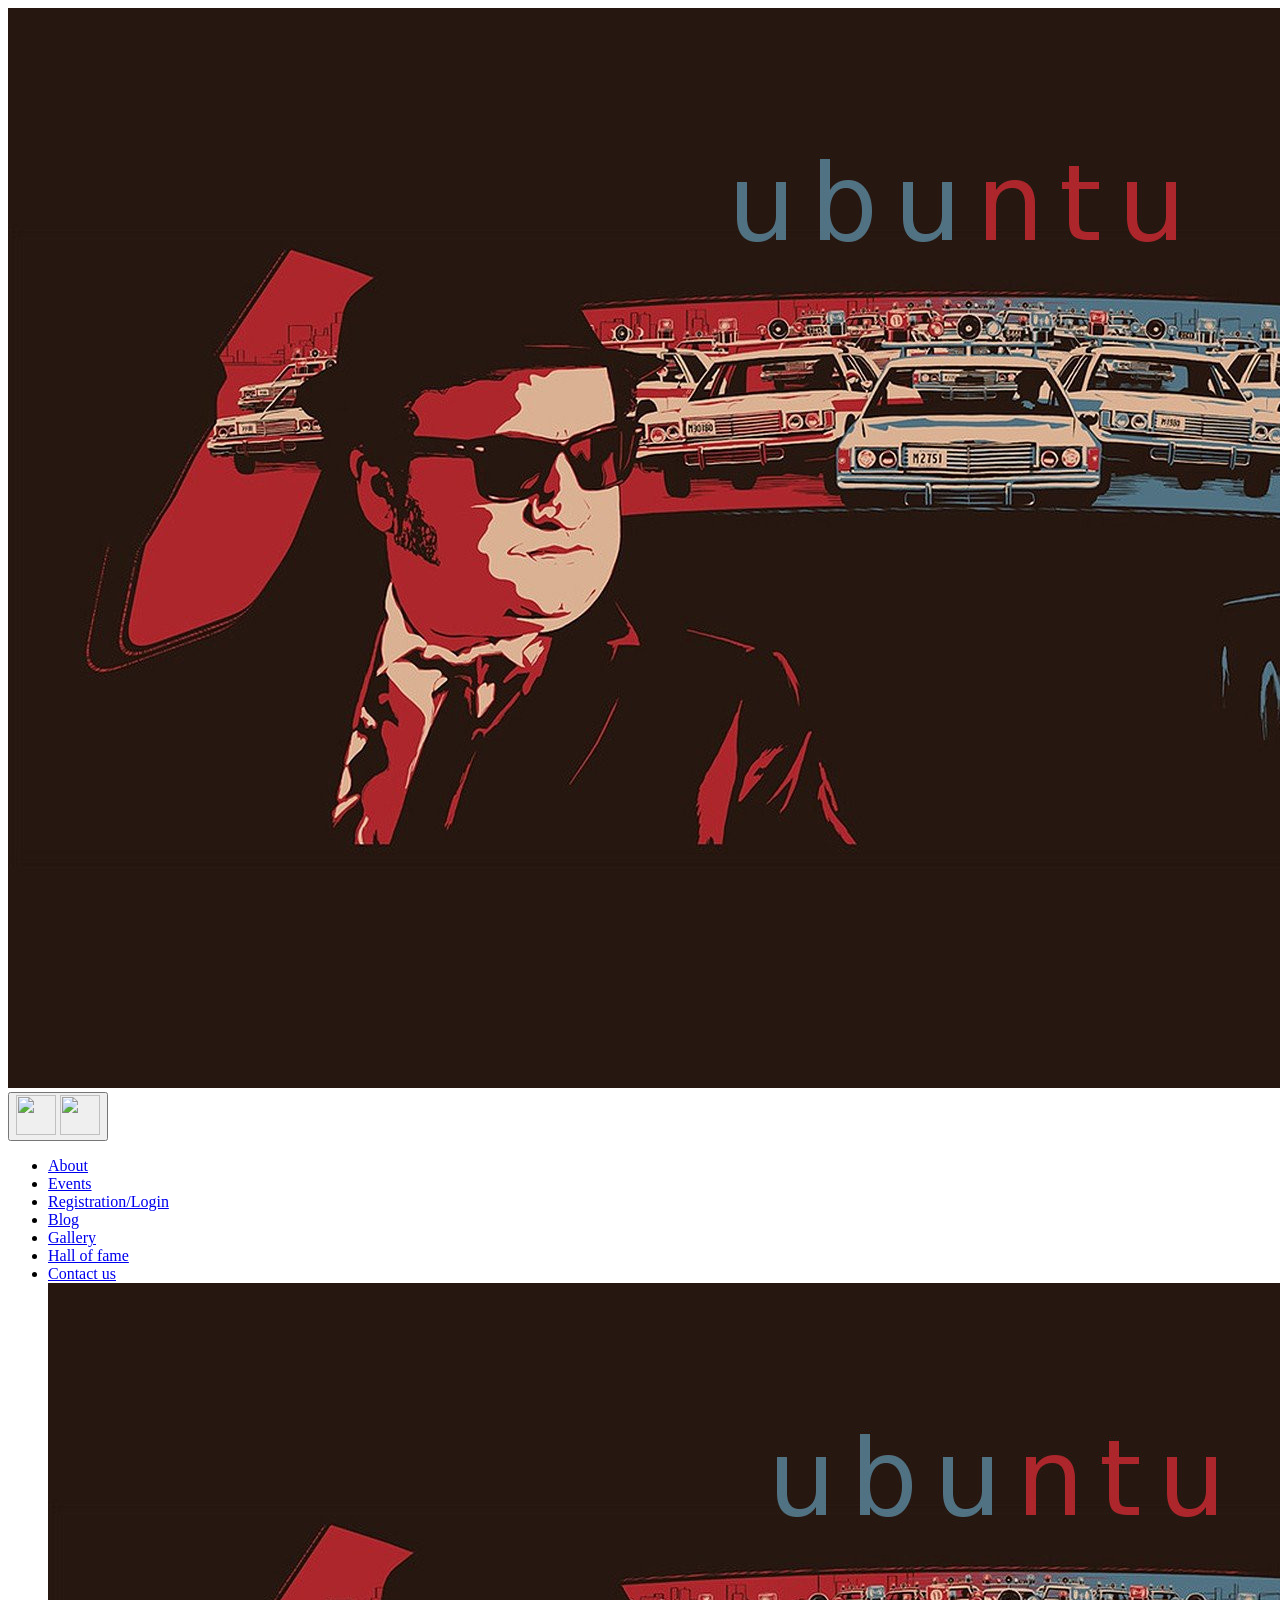
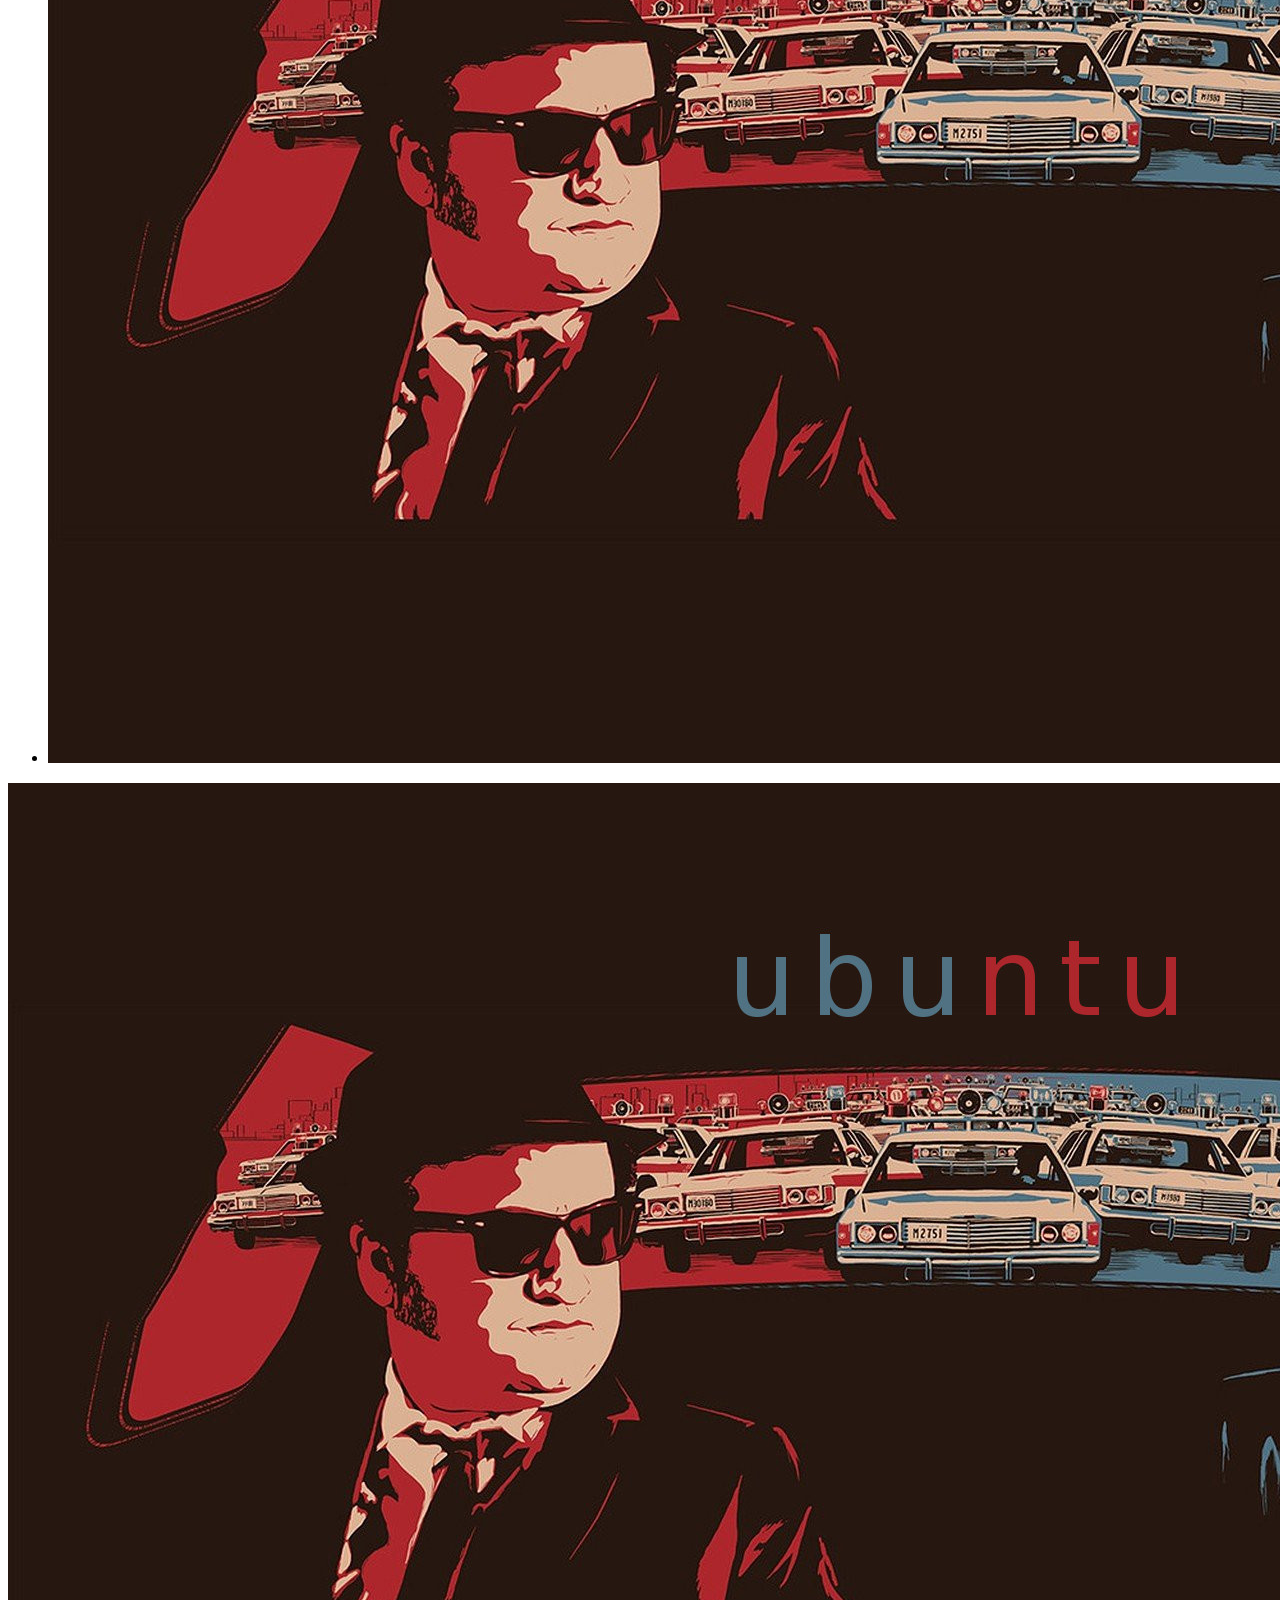
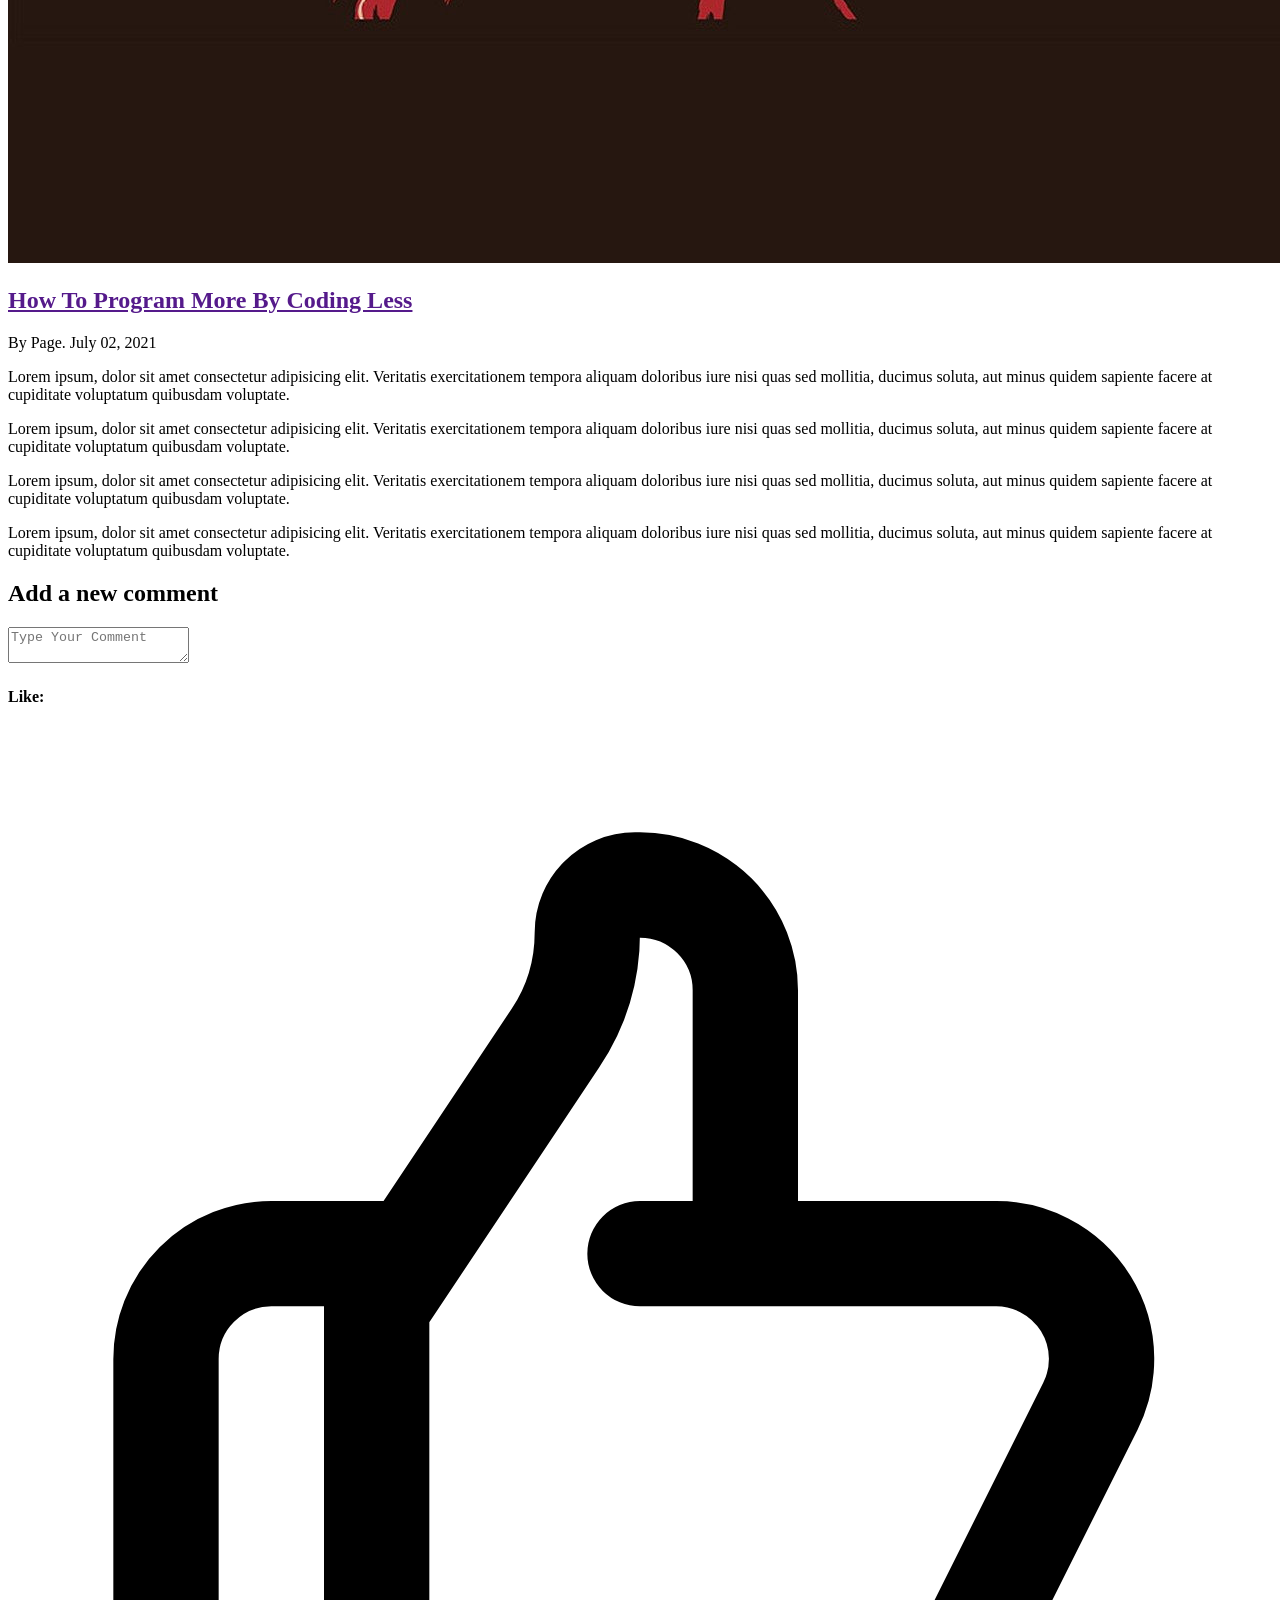
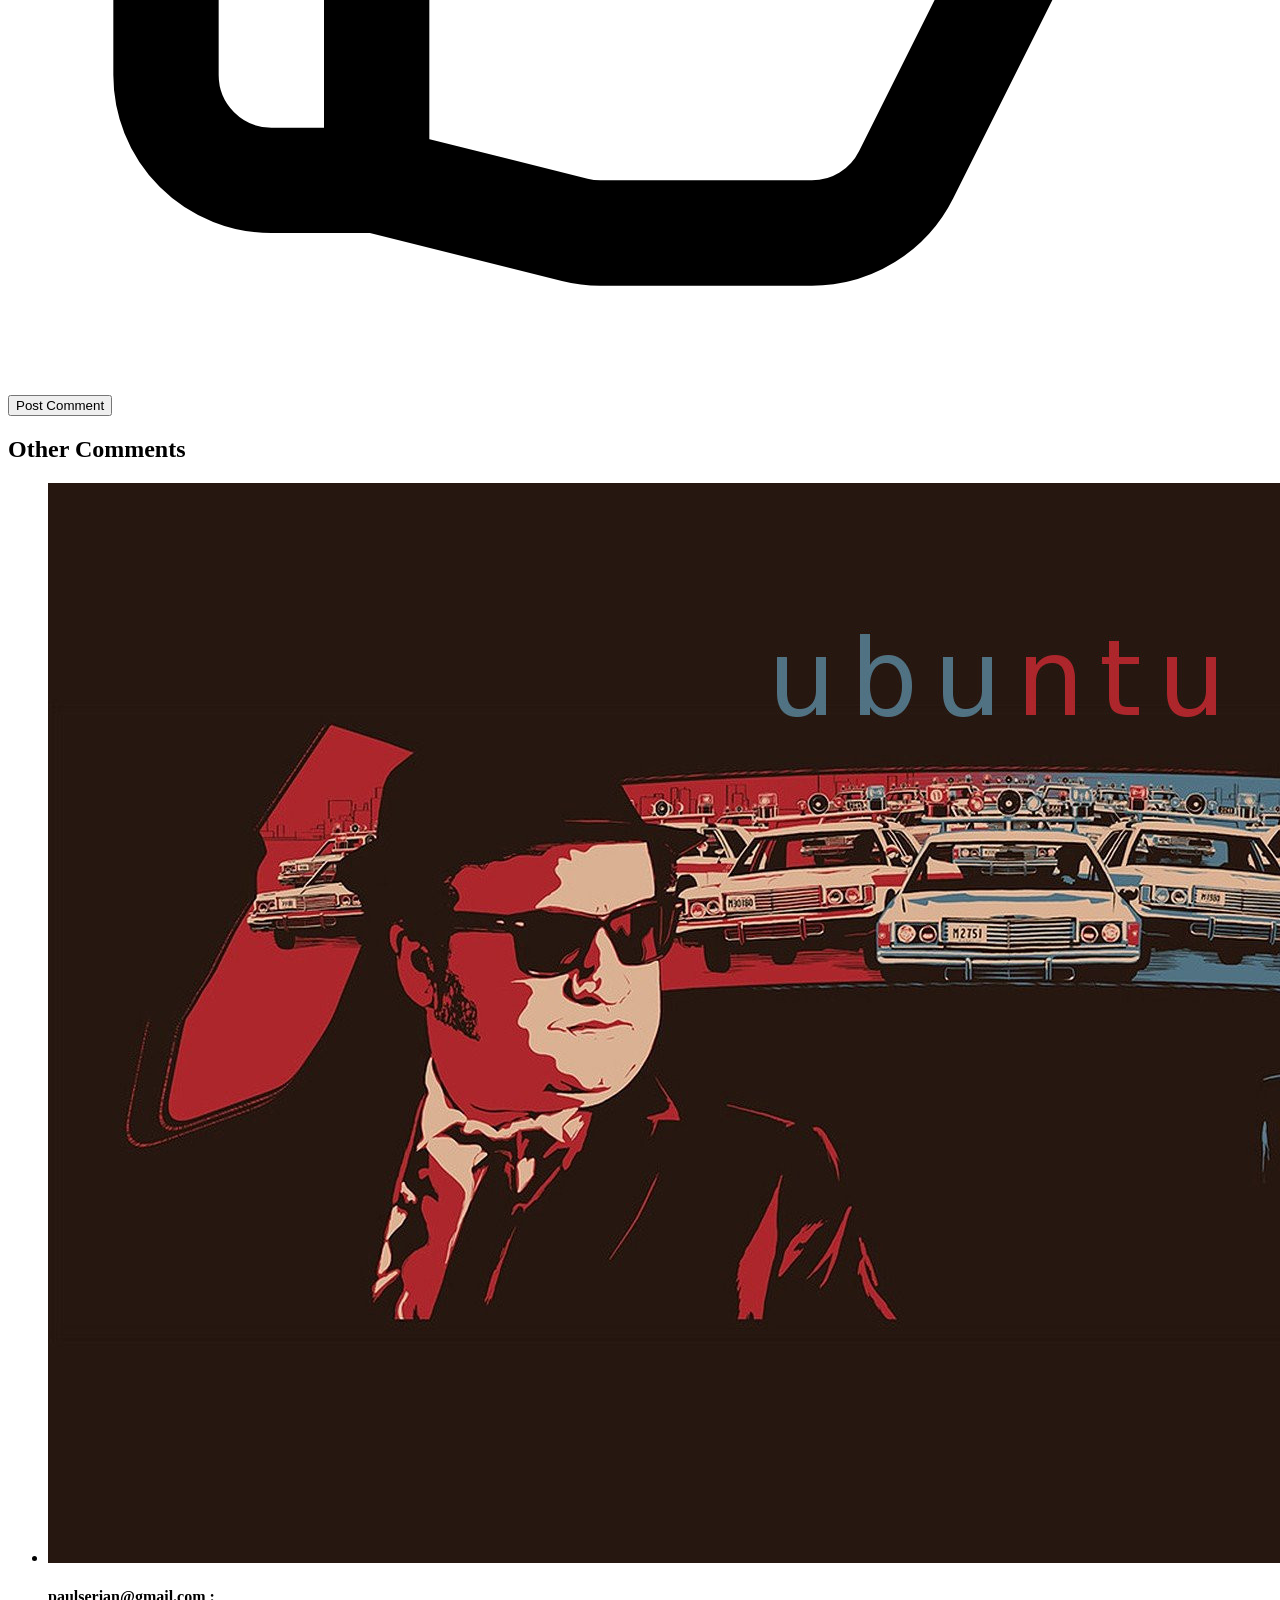
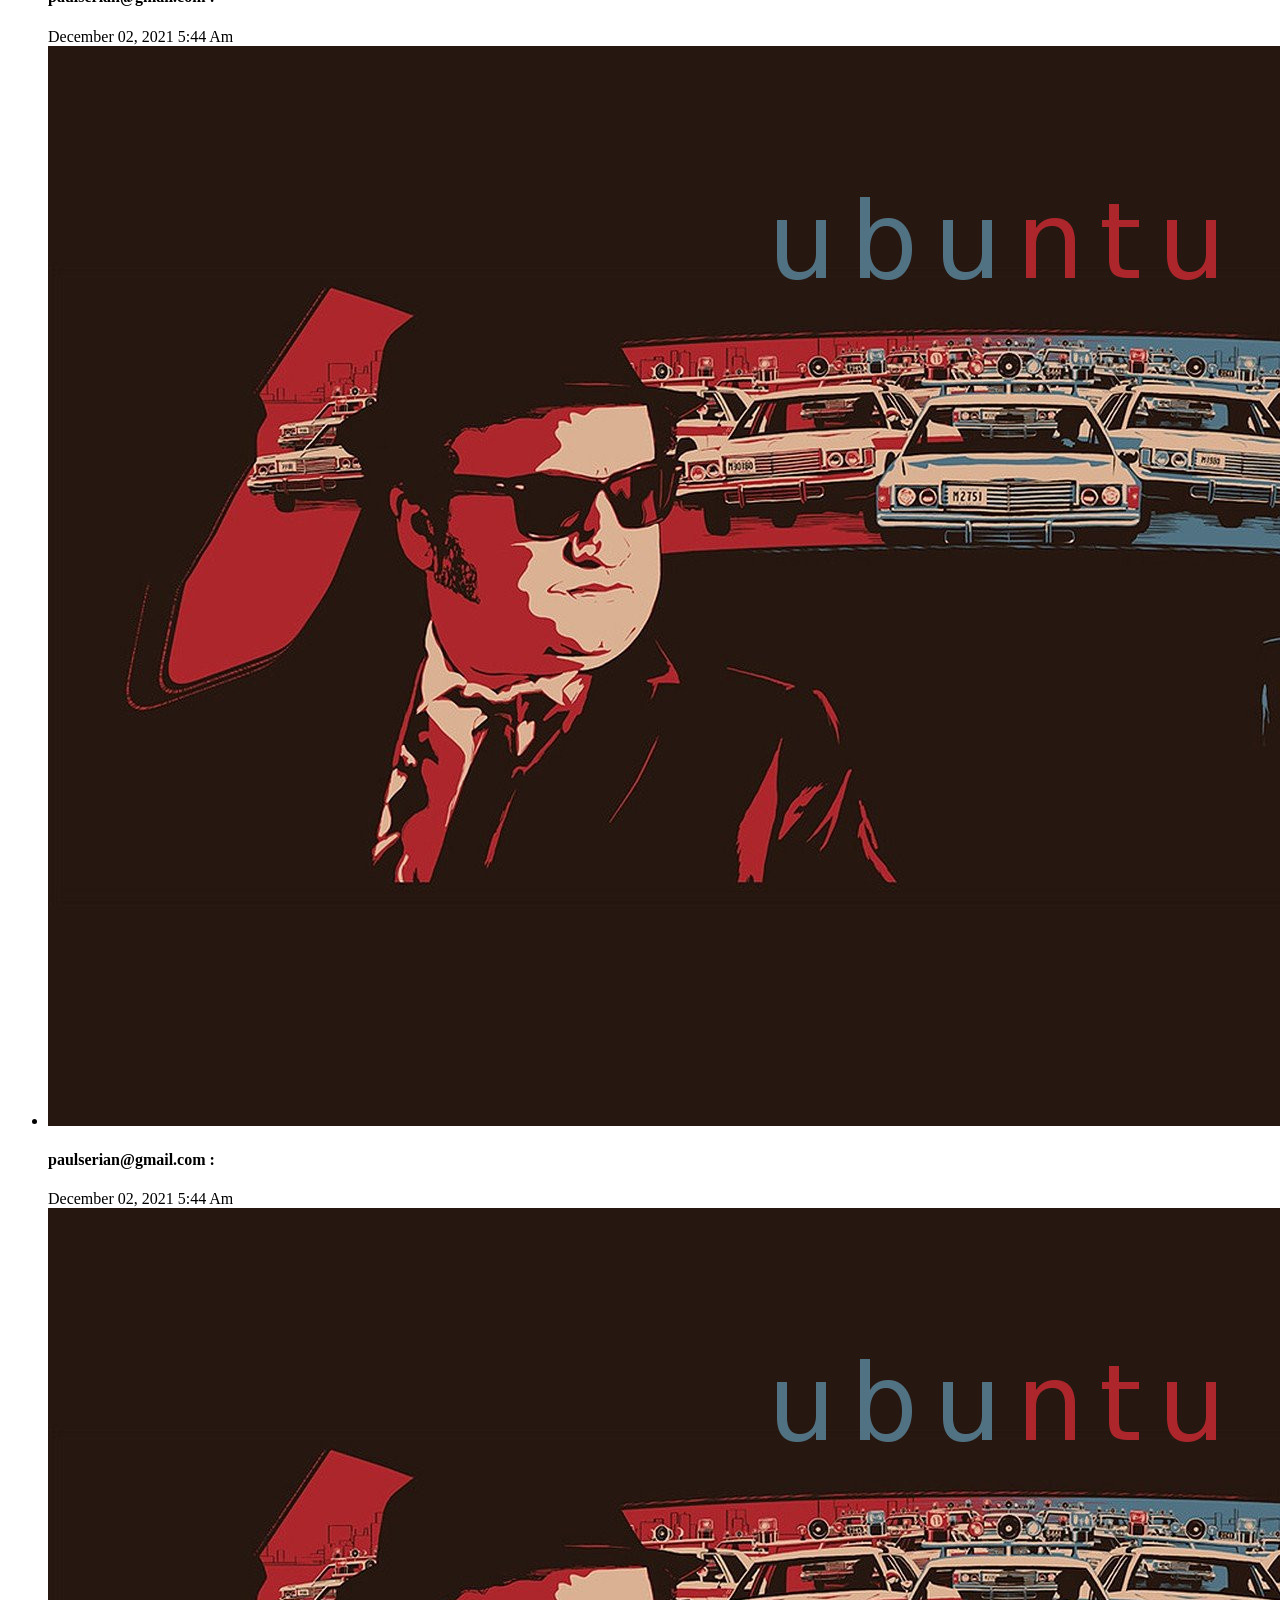
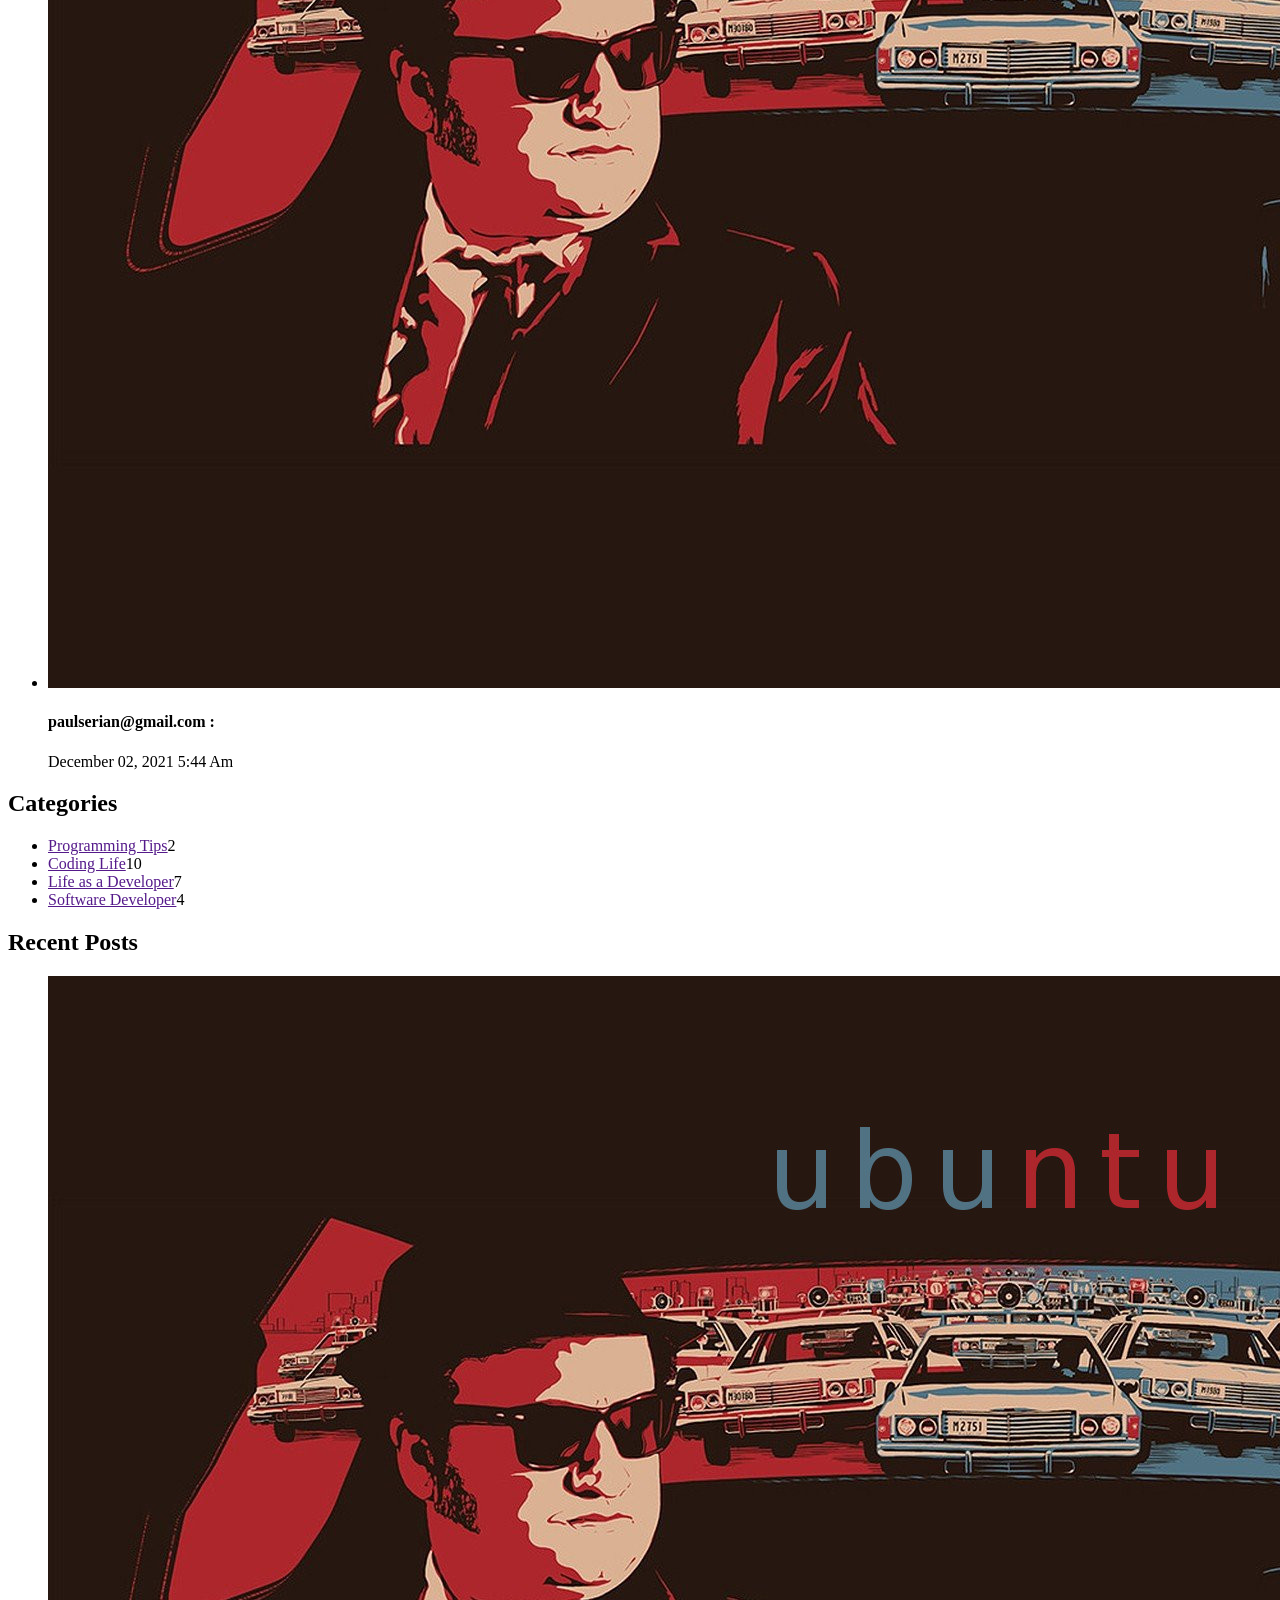
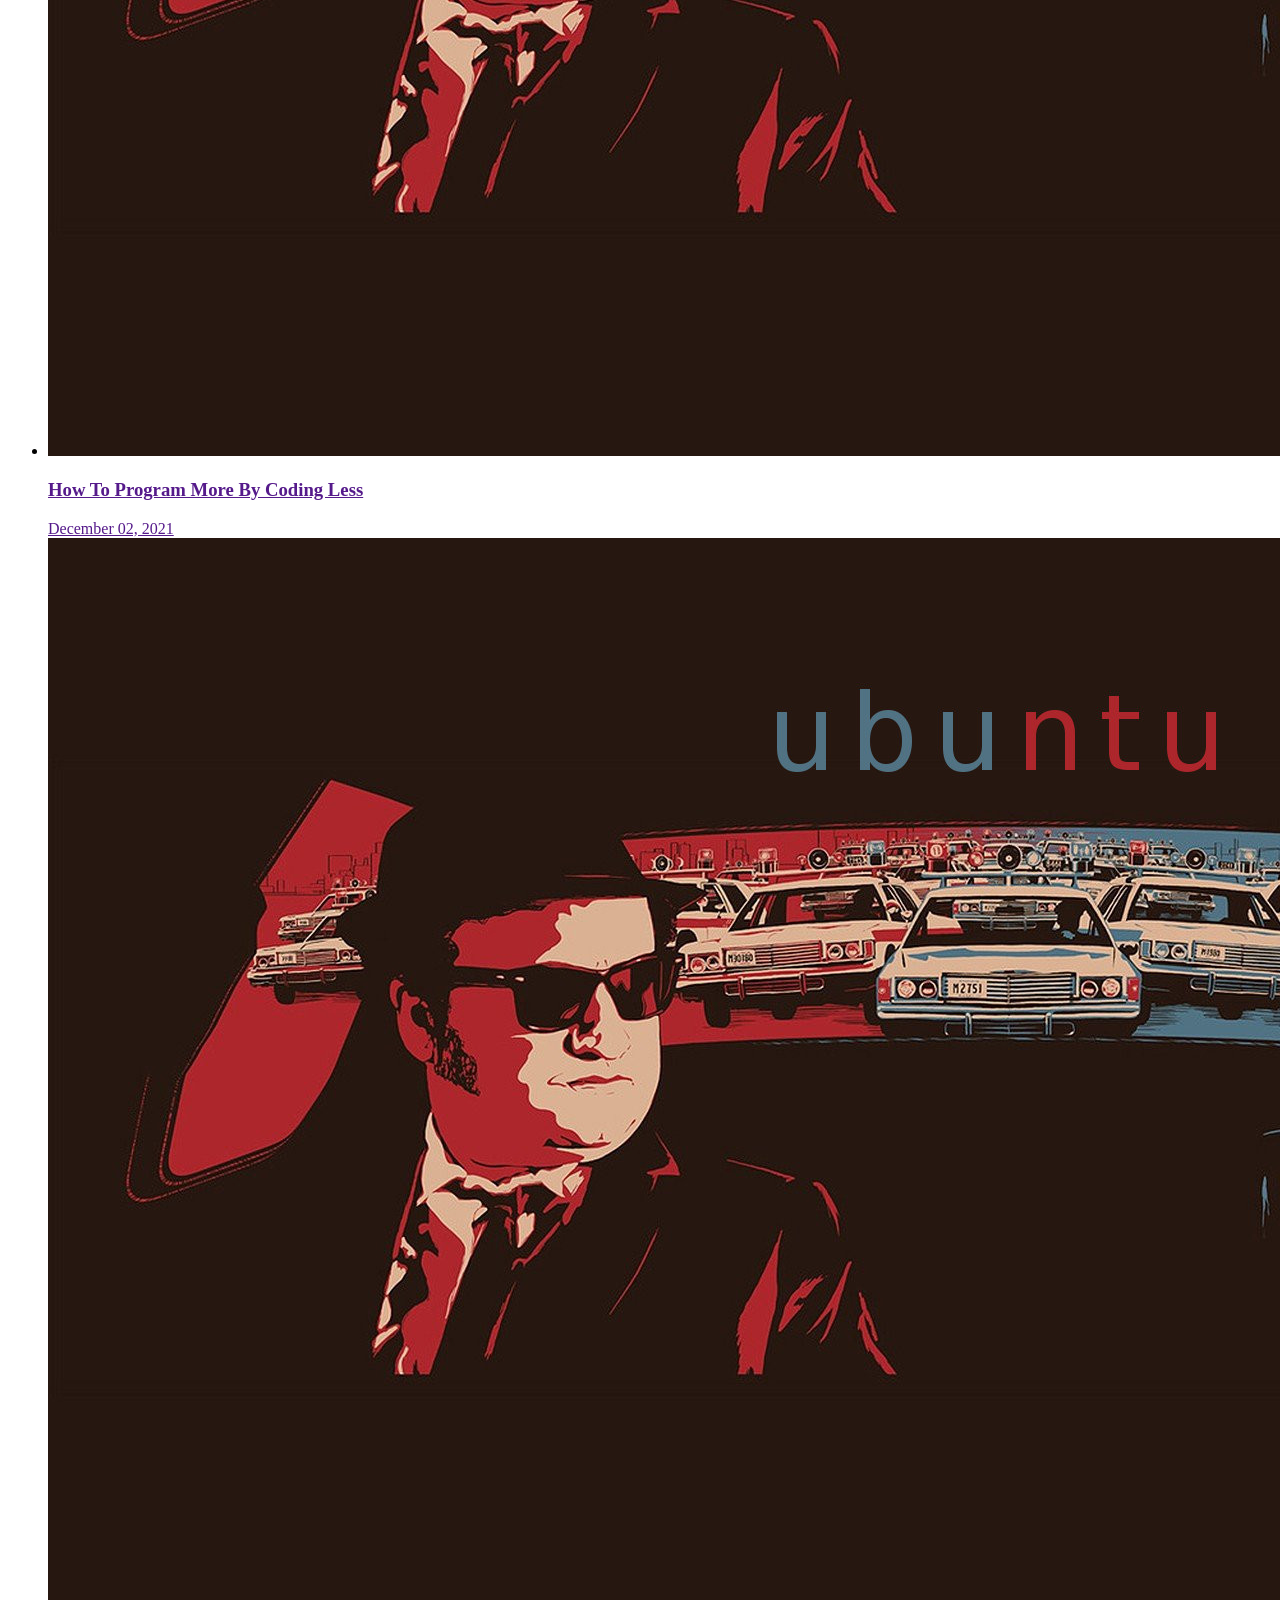
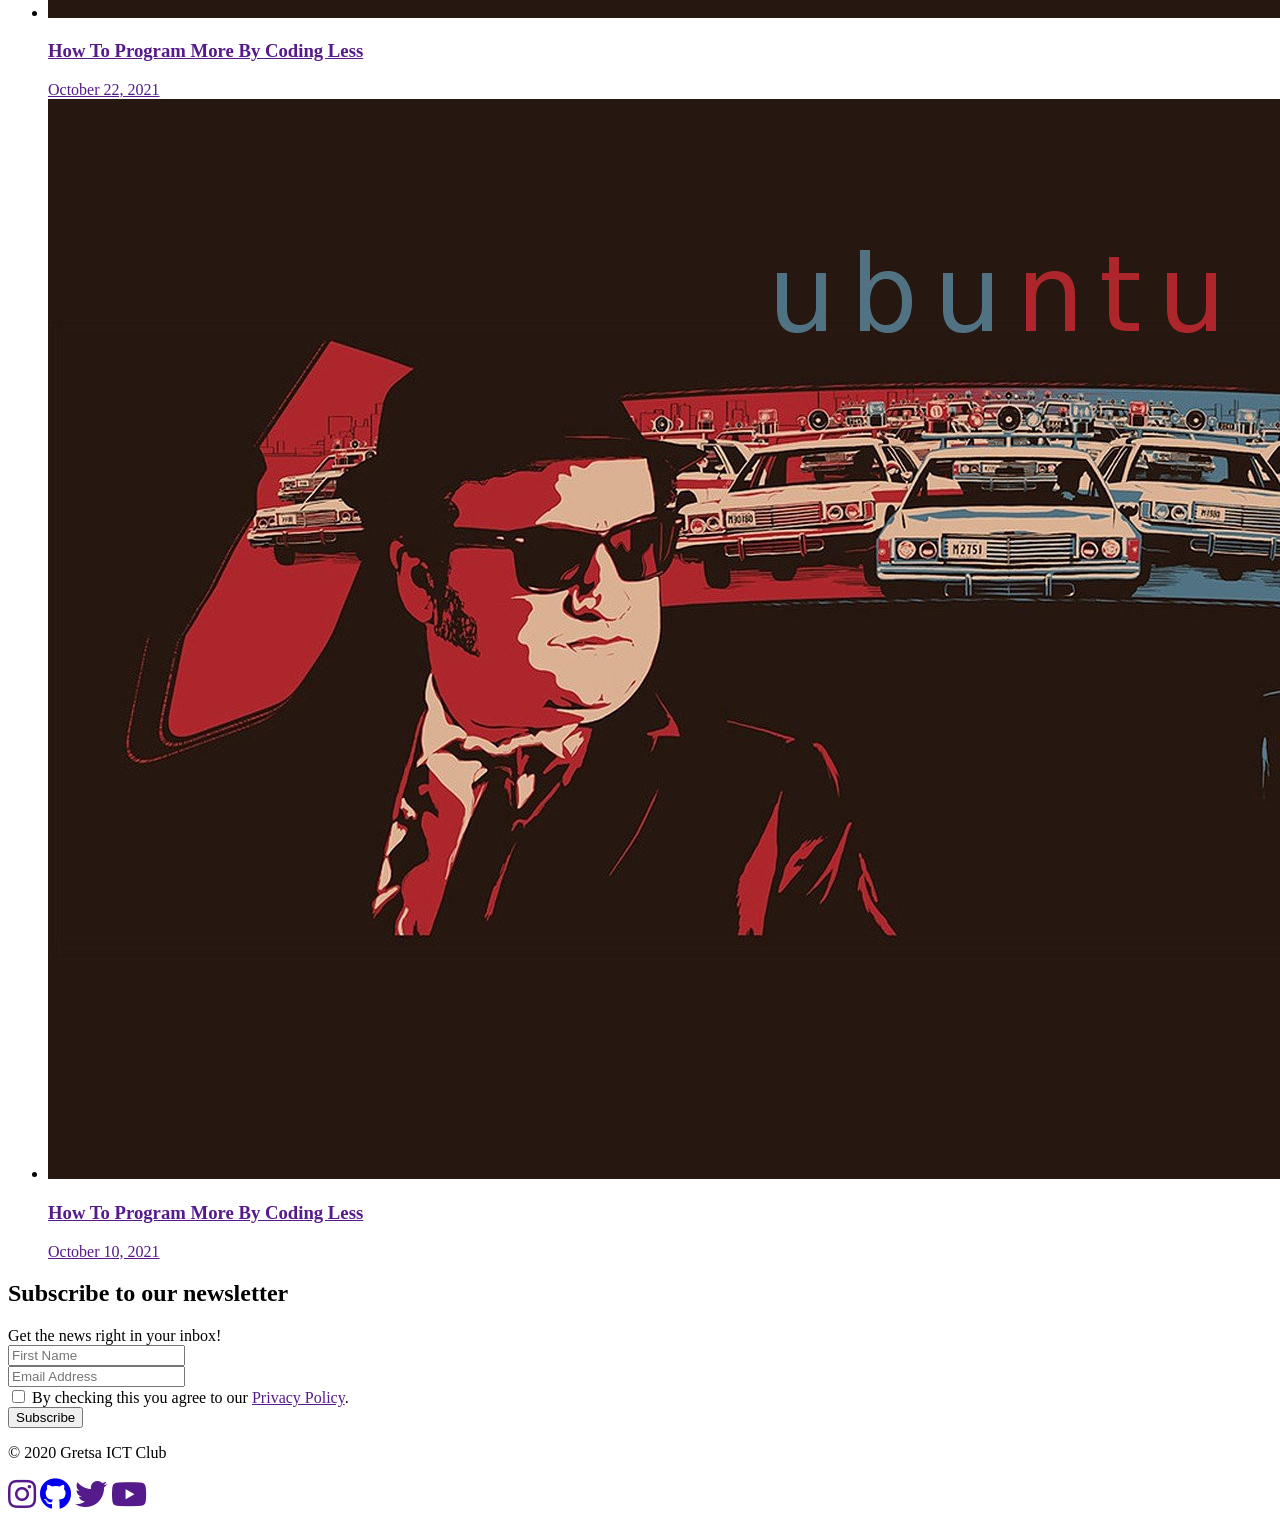
==== view Article.html @ b6b0312f "Add files via upload" ====
<!DOCTYPE html>
<html lang="en">
    <head>
        <meta charset="UTF-8">
        <meta http-equiv="X-UA-Compatible" content="IE=edge">
        <meta name="viewport" content="width=device-width, initial-scale=1.0">
        <title>Blogs</title>


        <!-- Primary Meta Tags -->
        <title>GretsaIctClub</title>
        <meta name="title" content="GretsaIctClub : Online Portfolio.">
        <meta name="description" content="This is a simple demonstration showcasing what we do and what we aspire to be in the future.">

        <!-- Open Graph / Facebook -->
        <meta property="og:type" content="website">
        <meta property="og:url" content="https://metatags.io/">
        <meta property="og:title" content="GretsaIctClub : This is a simple demonstration showcasing our club.">
        <meta property="og:description" content="This is a simple demonstration showcasing what we do and what we aspire to be in the future.">
        <!-- <meta property="twitter:image" content=""> -->

        <!-- Twitter -->
        <meta property="twitter:card" content="summary_large_image">
        <meta property="twitter:url" content="https://metatags.io/">
        <meta property="twitter:title" content="GretsaIctClub : This is a simple demonstration showcasing our club.">
        <meta property="twitter:description" content="This is a simple demonstration showcasing what we do and what we aspire to be in the future.">
        <!-- <meta property="twitter:image" content=""> -->

        <!-- Bootstrap CDN -->
        <!-- <link rel="stylesheet" href="https://stackpath.bootstrapcdn.com/bootstrap/4.4.1/css/bootstrap.min.css" integrity="sha384-Vkoo8x4CGsO3+Hhxv8T/Q5PaXtkKtu6ug5TOeNV6gBiFeWPGFN9MuhOf23Q9Ifjh" crossorigin="anonymous">
        <link rel="stylesheet" href="https://cdnjs.cloudflare.com/ajax/libs/animate.css/4.1.1/animate.min.css"/> -->

        <!-- Tailwind CDN -->
        <link href="https://unpkg.com/tailwindcss@^2/dist/tailwind.min.css" rel="stylesheet">

        <!-- owl carousel CDN-->
        <link rel="stylesheet" href="https://cdnjs.cloudflare.com/ajax/libs/OwlCarousel2/2.3.4/assets/owl.carousel.min.css" integrity="sha256-UhQQ4fxEeABh4JrcmAJ1+16id/1dnlOEVCFOxDef9Lw=" crossorigin="anonymous" />
        <link rel="stylesheet" href="https://cdnjs.cloudflare.com/ajax/libs/OwlCarousel2/2.3.4/assets/owl.theme.default.min.css" integrity="sha256-kksNxjDRxd/5+jGurZUJd1sdR2v+ClrCl3svESBaJqw=" crossorigin="anonymous" />

        <!-- font awesome icons -->
        <link rel="stylesheet" href="https://cdnjs.cloudflare.com/ajax/libs/font-awesome/5.13.1/css/all.min.css" integrity="sha256-2XFplPlrFClt0bIdPgpz8H7ojnk10H69xRqd9+uTShA=" crossorigin="anonymous" />

        <!-- custom css -->
        <link href="./css/tailwind.css" rel="stylesheet">
        <link rel="stylesheet" href="https://cdnjs.cloudflare.com/ajax/libs/animate.css/4.1.1/animate.min.css"/>
        <style>
            #menu-toggle:checked + #menu{
                display: block;
            }
        </style>
    </head>
    <body class="antialiased bg-gray-200">
        <header class="lg:px-16 px-6 bg-white flex flex-wrap flex-row items-center justify-between lg:py-0 py-5 relative">
            <div class="flex-1 flex justify-between items-center">
                <!--logo-->
                <a href="index.html" class="block">
                    <span class="sr-only">GretsaIctClub</span>
                    <img class="h-6 md:h-8" src="testimage.png" alt="Logo" title="Logo">
                  </a>
                <!---- <label for="menu-toggle" class="cursor-pointer lg:hidden-block"><i class="fill-current text-gray-900 fas fa-bars"><title>Menu</title></i></label> -->
                <div class="flex md:hidden">
                  <button id="hamburger">
                    <img class="toggle block" src="https://img.icons8.com/fluent-systems-regular/2x/menu-squared-2.png" width="40" height="40" />
                    <img class="toggle hidden" src="https://img.icons8.com/fluent-systems-regular/2x/close-window.png" width="40" height="40" />
                  </button>
                </div>
                <!--end of the logo-->
                <!-- <input type="checkbox" class="hidden" name="" id="menu-toggle" /> -->
                    <div class="toggle hidden md:flex w-full md:w-auto text-center text-bold mt-5 md:mt-0 md:border-none" id="menu">
                      <nav class="absolute md:relative top-16 left-0 md:top-0 z-20 md:flex flex-col md:flex-row md:space-x-6 font-semibold w-full md:w-auto bg-white shadow-md rounded-lg md:rounded-none md:shadow-none md:bg-transparent p-6 pt-0 md:p-0">
                        <ul class="sticky lg:flex items-center justify-between text-base text-gray-700 pt-4 lg:pt-0">
                            <li>
                                <a href="about.html" class="lg:p-4 py-3 px-0 justify-between block border-b-2 border-transparent transition duration-500 ease-in-out transform hover:-translate-y-1 hover:scale-110 hover:bg-black hover:text-white">About</a>
                            </li>
                            <li>
                                <a href="events.html" class="active lg:p-4 py-3 px-0 justify-between block border-b-2 border-transparent transition duration-500 ease-in-out transform hover:-translate-y-1 hover:scale-110 hover:bg-black hover:text-white">Events</a>
                            </li>
                            <li>
                                <a href="register.html" class="lg:p-4 py-3 px-0 justify-between block border-b-2 border-transparent transition duration-500 ease-in-out transform hover:-translate-y-1 hover:scale-110 hover:bg-black hover:text-white">Registration/Login</a>
                            </li>
                            <li>
                                <a href="blog.html" class="lg:p-4 py-3 px-0 justify-between block border-b-2 border-transparent transition duration-500 ease-in-out transform hover:-translate-y-1 hover:scale-110 hover:bg-black hover:text-white">Blog</a>
                            </li>
                            <li>
                                <a href="gallery.html" class="lg:p-4 py-3 px-0 justify-between block border-b-2 border-transparent transition duration-500 ease-in-out transform hover:-translate-y-1 hover:scale-110 hover:bg-black hover:text-white">Gallery</a>
                            </li>
                            <li>
                              <a href="fame.html" class="lg:p-4 py-3 px-0 justify-between block border-b-2 border-transparent transition duration-500 ease-in-out transform hover:-translate-y-1 hover:scale-110 hover:bg-black hover:text-white">Hall of fame</a>
                            </li>
                            <li>
                                <a href="contact.html" class="lg:p-4 py-3 px-0 justify-between block border-b-2 border-transparent transition duration-500 ease-in-out transform hover:-translate-y-1 hover:scale-110 hover:bg-black hover:text-white">Contact us</a>
                            </li>
                            <li>
                              <a href="" class="lg:ml-4 flex items-center justify-start lg:mb-0 mb-4 cursor-pointer">
                                <img src="testimage.png" class="rounded-full w-10 h-10 border-2 border-transparent hover:border-indigo-400" alt="Gretsa Ict Club">
                              </a>
                            </li>
                        </ul>
                    </nav>
                    
                </div>
            </div>
        </header>
        <!-- Your code goes here -->
        <main class="max-w-5xl mx-auto pb-10 pt-10">
            <div class="flex flex-wrap overflow-hidden">
                <div class="w-full overflow-hidden md:w-4/6 lg:w-4/6 xl:w-4/6">
                    <div class="mr-2 md:mr-4 ml-2">
                        <div class="pb-10">
                            <!-- first post -->
                            <div>
                                <img class="article-image" src="testimage.png" alt="">
                                <h2 class="text-gray-900 font-serif text-3xl my-5 font-thin"><a href="">How To Program More By Coding Less</a></h2>
                                <span class="text-xs text-gray-800 font-thin block mb-5">By Page. July 02, 2021</span>
                                <div class="article-body">
                                   <p>Lorem ipsum, dolor sit amet consectetur adipisicing elit. Veritatis exercitationem tempora aliquam doloribus iure nisi quas sed mollitia, ducimus soluta, aut minus quidem sapiente facere at cupiditate voluptatum quibusdam voluptate.</p>
                                   <p>Lorem ipsum, dolor sit amet consectetur adipisicing elit. Veritatis exercitationem tempora aliquam doloribus iure nisi quas sed mollitia, ducimus soluta, aut minus quidem sapiente facere at cupiditate voluptatum quibusdam voluptate.</p>
                                   <p>Lorem ipsum, dolor sit amet consectetur adipisicing elit. Veritatis exercitationem tempora aliquam doloribus iure nisi quas sed mollitia, ducimus soluta, aut minus quidem sapiente facere at cupiditate voluptatum quibusdam voluptate.</p>
                                   <p>Lorem ipsum, dolor sit amet consectetur adipisicing elit. Veritatis exercitationem tempora aliquam doloribus iure nisi quas sed mollitia, ducimus soluta, aut minus quidem sapiente facere at cupiditate voluptatum quibusdam voluptate.</p>
                                
                                </div>
                            </div>
                        </div>
                    </div>
                    <!-- component -->
<!-- comment form -->
<div class="flex mx-2 items-center justify-center shadow-lg mt-8 mx-8 mb-4 max-w-lg">
    <form class="w-full max-w-xl bg-white rounded-lg px-4 pt-2">
       <div class="flex flex-wrap -mx-3 mb-6">
          <h2 class="px-4 pt-3 pb-2 text-gray-800 text-lg">Add a new comment</h2>
          <div class="w-full md:w-full px-3 mb-2 mt-2">
             <textarea class="bg-gray-100 rounded border border-gray-400 leading-normal resize-none w-full h-20 py-2 px-3 font-medium placeholder-gray-700 focus:outline-none focus:bg-white" name="body" placeholder='Type Your Comment' required></textarea>
          </div>
          <div class="w-full md:w-full flex items-start md:w-full px-3">
             <div class="flex items-start w-1/2 text-gray-700 px-2 mr-auto">
                <h4><strong>Like: </strong></h4>
                <svg xmlns="http://www.w3.org/2000/svg" class="h-6 w-6" fill="none" viewBox="0 0 24 24" stroke="currentColor">
                    <path stroke-linecap="round" stroke-linejoin="round" stroke-width="2" d="M14 10h4.764a2 2 0 011.789 2.894l-3.5 7A2 2 0 0115.263 21h-4.017c-.163 0-.326-.02-.485-.06L7 20m7-10V5a2 2 0 00-2-2h-.095c-.5 0-.905.405-.905.905 0 .714-.211 1.412-.608 2.006L7 11v9m7-10h-2M7 20H5a2 2 0 01-2-2v-6a2 2 0 012-2h2.5" />
                  </svg>
             </div>
             <div class="-mr-1">
                <input type='submit' class="bg-white text-gray-700 font-medium py-1 px-4 border border-gray-400 rounded-lg tracking-wide mr-1 hover:bg-gray-100" value='Post Comment'>
             </div>
          </div>
       </form>
    </div>
 </div>
 <h2 class="font-light text-xl mb-5 text-gray-900 text-center">Other Comments</h2>
 
    <ul>
        <div class=" mx-2 items-center justify-center shadow-lg mt-1 mx-2 mb-1 max-w-lg">
        <li class="mb-3">
                   <div class="w-3/6 p-2">
                   <img src="testimage.png" class="rounded-full w-10 h-10 border-2 border-transparent hover:border-indigo-400" alt="" >
                      <h4>paulserian@gmail.com : </h4>
                      <span class="text-xs text-gray-800 font-thin block mb-5">December 02, 2021   5:44 Am</span>
                   </div>
        </li>
    </div>
        <div class=" mx-2 items-center justify-center shadow-lg mt-8 mx-8 mb-4 max-w-lg">
        <li class="mb-3">
           <div class="w-3/6 p-2">
           <img src="testimage.png" class="rounded-full w-10 h-10 border-2 border-transparent hover:border-indigo-400" alt="" >
              <h4>paulserian@gmail.com : </h4>
              <span class="text-xs text-gray-800 font-thin block mb-5">December 02, 2021   5:44 Am</span>
           </div>
   </li>
   </div>
   <div class=" mx-2 items-center justify-center shadow-lg mt-8 mx-8 mb-4 max-w-lg">
   <li class="mb-3">
       <div class="w-3/6 p-2">
       <img src="testimage.png" class="rounded-full w-10 h-10 border-2 border-transparent hover:border-indigo-400" alt="" >
          <h4>paulserian@gmail.com : </h4>
          <span class="text-xs text-gray-800 font-thin block mb-5">December 02, 2021   5:44 Am</span>
       </div>
   </li>
   </div>
        </ul>
 
 
                </div>
                
                
                 <!-- sidebar -->
                <div class="w-full overflow-hidden md:w-2/6 lg:w-2/6 xl:w-2/6">
                   
                    <div class="ml-2 md:ml-4 mr-2">
                       
                        <div class="mt-10">
                            <h2 class="font-light text-xl mb-5 text-gray-900 text-center">Categories</h2>
                            <ul>
                                <li class="flex"><a href="" class="text-gray-900 font-thin font-serif text-lg py-2 block flex-1">Programming Tips</a><span class="text-gray-700 text-lg font-thin p-2">2</span></li>
                            <li class="flex"><a href="" class="text-gray-900 font-thin font-serif text-lg py-2 block flex-1">Coding Life</a><span class="text-gray-700 text-lg font-thin p-2">10</span></li>
                            <li class="flex"><a href="" class="text-gray-900 font-thin font-serif text-lg py-2 block flex-1">Life as a Developer</a><span class="text-gray-700 text-lg font-thin p-2">7</span></li>
                            <li class="flex"><a href="" class="text-gray-900 font-thin font-serif text-lg py-2 block flex-1">Software Developer</a><span class="text-gray-700 text-lg font-thin p-2">4</span></li>
                       </ul>
                        </div>
                        <div class="mt-10">
                            <h2 class="font-light text-xl mb-5 text-gray-900 text-center">Recent Posts</h2>
                            <ul>
                                <li class="mb-3">
                                    <a href="" class="flex">
                                        <div class="w-1/3">
                                            <img class="rounded" src="testimage.png" alt="">
                                        </div>
                                        <div class="w-2/3 p-2">
                                            <h3 class="text-gray-900 font-thin font-serif mb-2">How To Program More By Coding Less</h3>
                                            <span class="text-xs text-gray-800 font-thin block mb-5">December 02, 2021</span>
                                        </div>
                                    </a>
                                </li>
                                <li class="mb-3">
                                    <a href="" class="flex">
                                        <div class="w-1/3">
                                            <img class="rounded" src="testimage.png" alt="">
                                        </div>
                                        <div class="w-2/3 p-2">
                                            <h3 class="text-gray-900 font-thin font-serif mb-2">How To Program More By Coding Less</h3>
                                            <span class="text-xs text-gray-800 font-thin block mb-5">October 22, 2021</span>
                                        </div>
                                    </a>
                                </li>
                                <li class="mb-3">
                                    <a href="" class="flex">
                                        <div class="w-1/3">
                                            <img class="rounded" src="testimage.png" alt="">
                                        </div>
                                        <div class="w-2/3 p-2">
                                            <h3 class="text-gray-900 font-thin font-serif mb-2">How To Program More By Coding Less</h3>
                                            <span class="text-xs text-gray-800 font-thin block mb-5">October 10, 2021</span>
                                        </div>
                                    </a>
                                </li>
                            </ul>
                        </div>
                        <div class="mt-2 bg-gray-100 rounded-sm p-5">
                            <div class="pb-6">
                              
                                <h2 class="font-light text-xl mb-2 text-center pt-5 text-gray-900">Subscribe to our newsletter</h2>
                                <span class="block text-center article-body text-xs italic">Get the news right in your inbox!</span>
                                <form action="">
                                    <div class="bg-white border border-gray-400 mt-5 rounded-sm overflow-hidden">
                                        <input class="bg-transparent w-full p-3" type="text" name="name" id="" placeholder="First Name">
                                    </div>
                                    <div class="bg-white border border-gray-400 mt-3 rounded-sm overflow-hidden">
                                        <input class="bg-transparent w-full p-3" type="email" name="email" id="" placeholder="Email Address">
                                    </div>
                                    <div class="mt-3 article-body text-xs italic">
                                        <span class="inline-block pr-1">
                                            <input type="checkbox" name="" id="privacy-check">
                                        </span>
                                        <label for="privacy-check">By checking this you agree to our <a href="" class="text-orange-500">Privacy Policy</a>.</label>
                                    </div>
                                   <!--w-full rounded-sm bg-indigo-600 text-white tracking-widest text-sm uppercase font-medium py-3 mt-5--> 
                                    <button type="submit" class="w-full rounded-sm bg-indigo-600 text-white tracking-widest text-sm uppercase font-medium py-3 mt-5 px-5  transition duration-500 ease-in-out transform hover:-translate-y-1 hover:scale-110   items-center justify-center border border-transparent text-base font-medium rounded-md text-white bg-indigo-600 hover:bg-yellow-300 lg:px-5 md:py-4 md:text-lg md:px-10 sm:px-2">Subscribe</button>
                                </form>
                            </div>
                        </div>


                    </div>
                </div>
             
                
            </div>
        </main>
        
    



        <footer class="footer bg-white relative pt-1 border-b-2 border-blue-700">  
    
            <div class="container mx-auto px-6"> 
              <div class="mt-10 border-t-2 border-gray-300 flex flex-col items-center">
                <div class="sm:w-2/3 text-center py-6">
                  <p class="text-sm text-indigo-600 font-bold mb-2">
                      © 2020 Gretsa ICT Club     
                  </p>
                  <div class="lg:text-center sm:text-center justify-between">
                    <a href=""><i class="fab fa-instagram fa-2x space-x-2 text-indigo-600 hover:text-yellow-300"></i></a>
                    <a href="https://github.com/gretsaictclubmain"><i class="fab fa-github fa-2x space-x-2 text-indigo-600 hover:text-yellow-300"></i></a>
                    <a href=""><i class="fab fa-twitter fa-2x space-x-2 text-indigo-600 hover:text-yellow-300"></i></a>
                    <a href=""><i class="fab fa-youtube fa-2x space-x-2 text-indigo-600 hover:text-yellow-300"></i></a>
                  </div>
                </div>
              </div>
            </div>  
        </footer>
        <!-- navbar js -->
        <script src="nav.js"></script>
    </body>
</html>
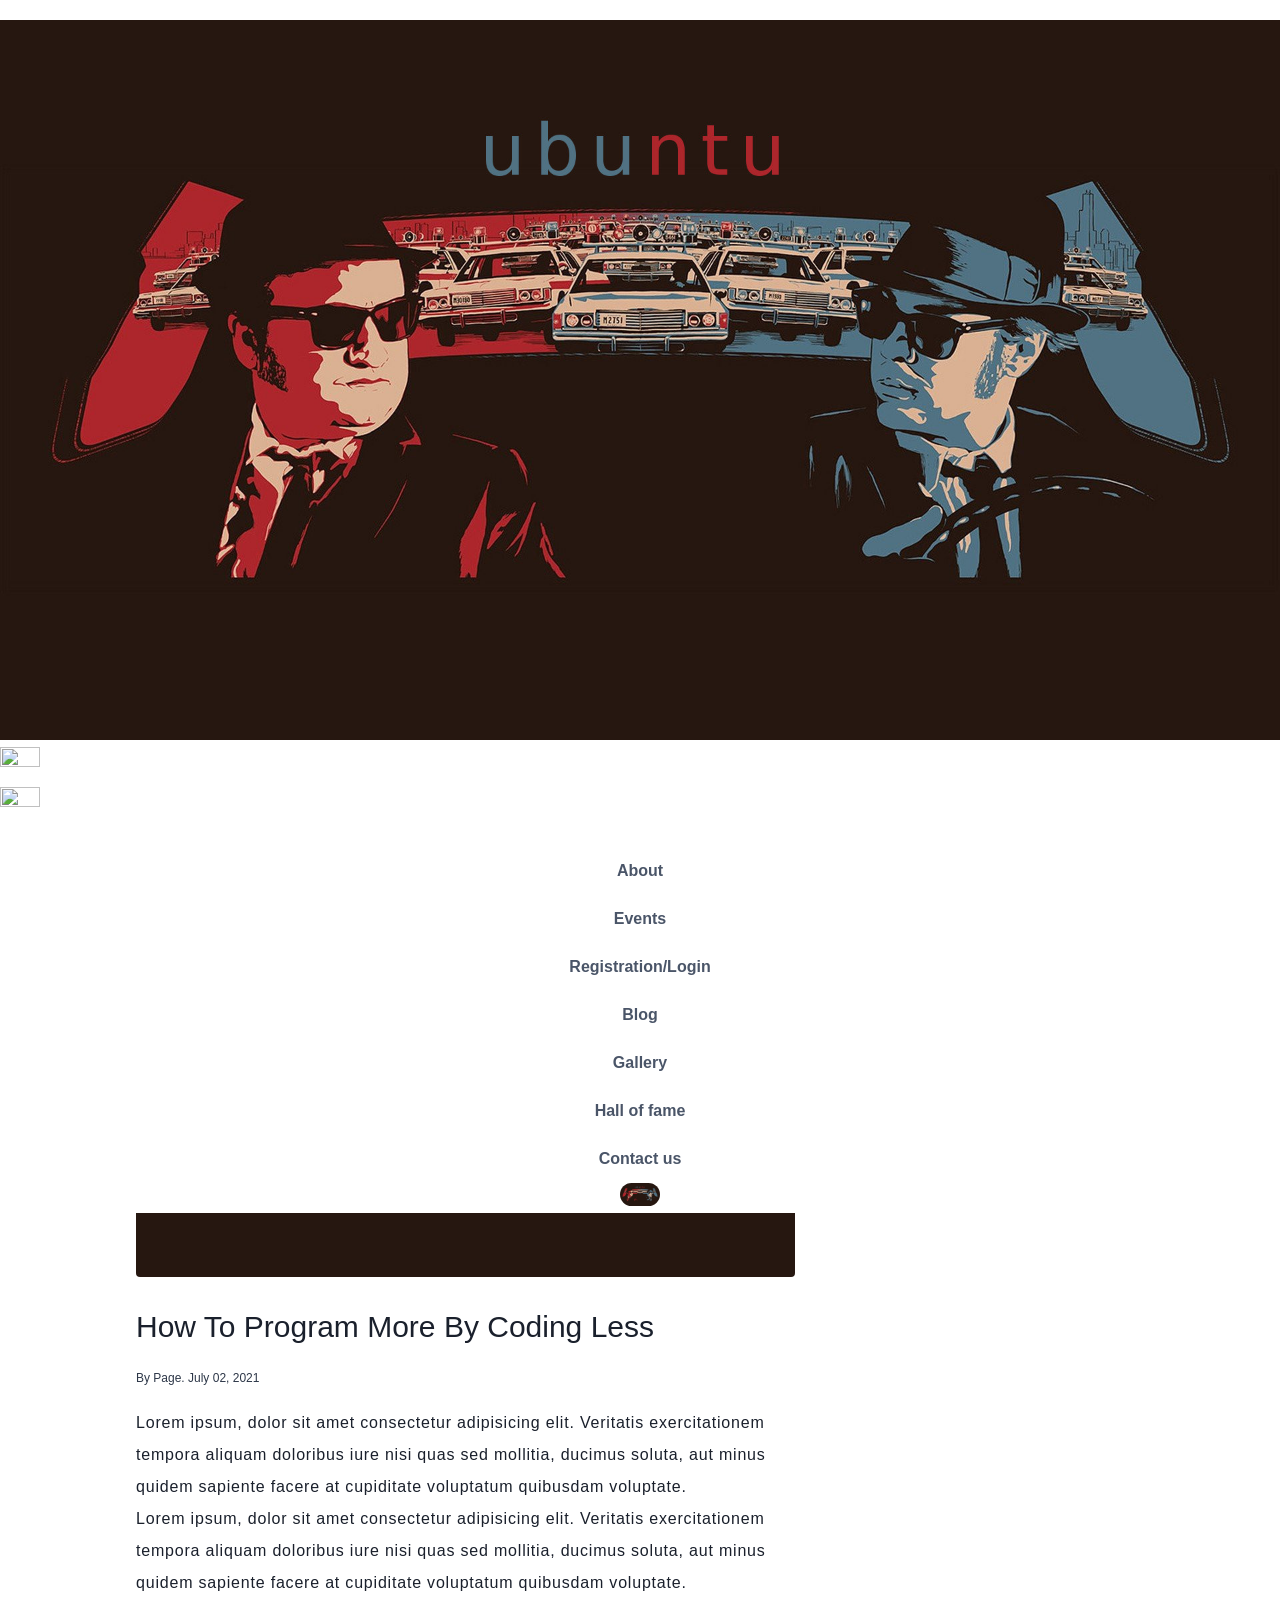
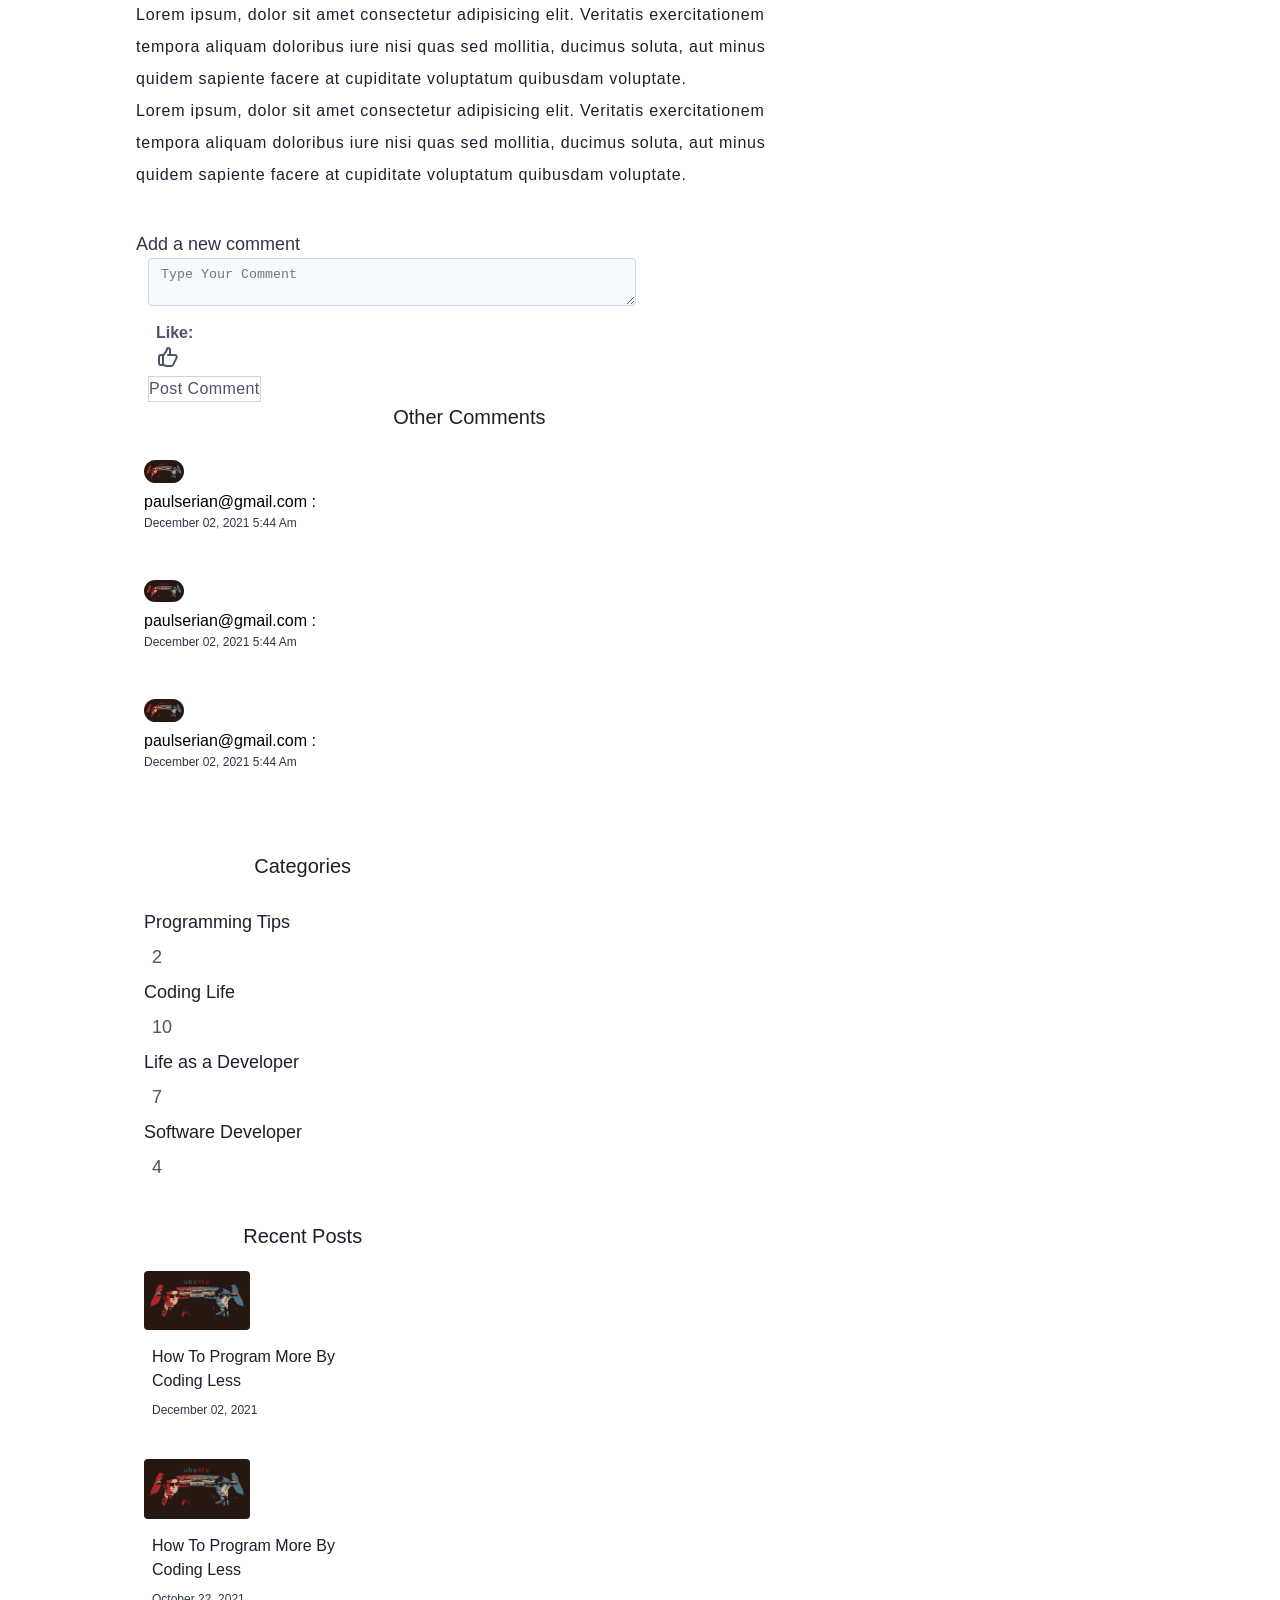
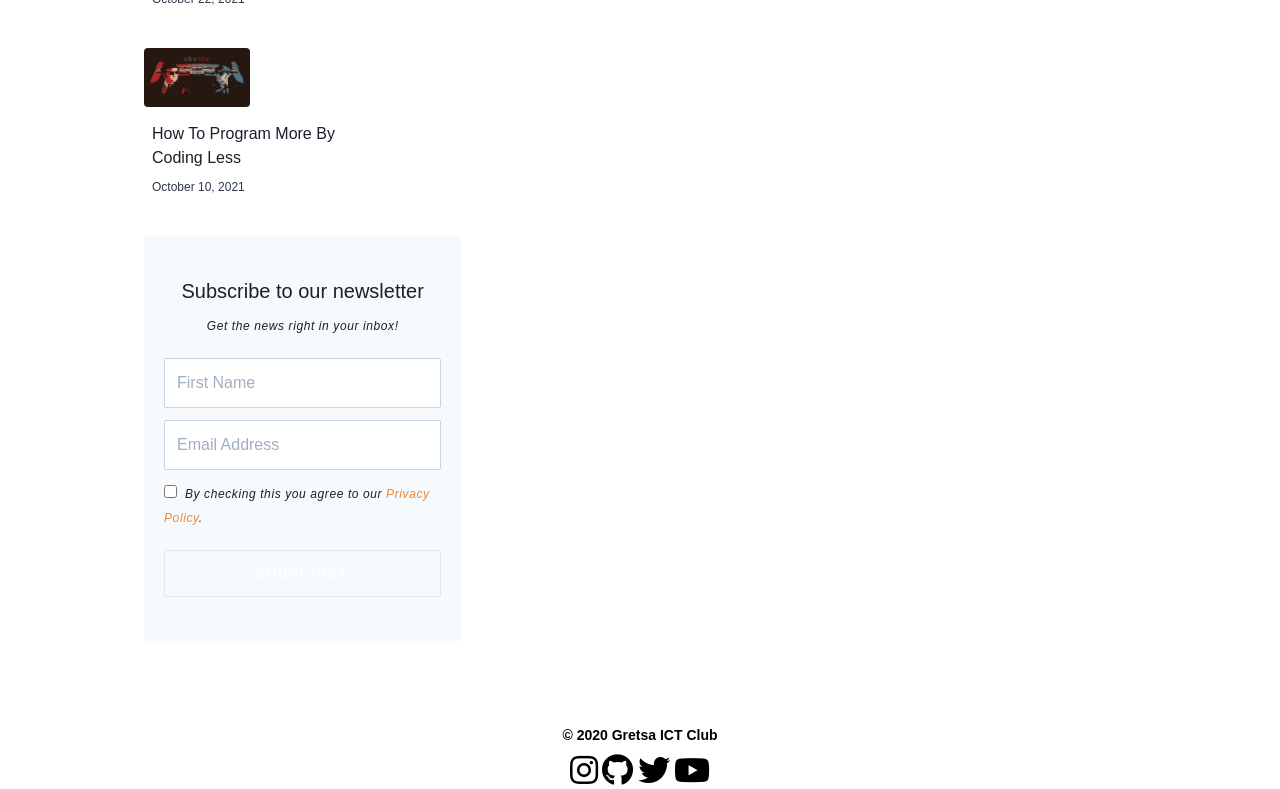
==== commit 896201bd: "Add files via upload" ====
--- a/view Article.html
+++ b/view Article.html
@@ -4,7 +4,7 @@
         <meta charset="UTF-8">
         <meta http-equiv="X-UA-Compatible" content="IE=edge">
         <meta name="viewport" content="width=device-width, initial-scale=1.0">
-        <title>Blogs</title>
+        <title>view article</title>
 
 
         <!-- Primary Meta Tags -->
@@ -29,7 +29,7 @@
         <!-- Bootstrap CDN -->
         <!-- <link rel="stylesheet" href="https://stackpath.bootstrapcdn.com/bootstrap/4.4.1/css/bootstrap.min.css" integrity="sha384-Vkoo8x4CGsO3+Hhxv8T/Q5PaXtkKtu6ug5TOeNV6gBiFeWPGFN9MuhOf23Q9Ifjh" crossorigin="anonymous">
         <link rel="stylesheet" href="https://cdnjs.cloudflare.com/ajax/libs/animate.css/4.1.1/animate.min.css"/> -->
-
+        <link href="./css/tailwind.css" rel="stylesheet">
         <!-- Tailwind CDN -->
         <link href="https://unpkg.com/tailwindcss@^2/dist/tailwind.min.css" rel="stylesheet">
 
@@ -41,7 +41,7 @@
         <link rel="stylesheet" href="https://cdnjs.cloudflare.com/ajax/libs/font-awesome/5.13.1/css/all.min.css" integrity="sha256-2XFplPlrFClt0bIdPgpz8H7ojnk10H69xRqd9+uTShA=" crossorigin="anonymous" />
 
         <!-- custom css -->
-        <link href="./css/tailwind.css" rel="stylesheet">
+       
         <link rel="stylesheet" href="https://cdnjs.cloudflare.com/ajax/libs/animate.css/4.1.1/animate.min.css"/>
         <style>
             #menu-toggle:checked + #menu{
@@ -157,24 +157,26 @@
                    </div>
         </li>
     </div>
-        <div class=" mx-2 items-center justify-center shadow-lg mt-8 mx-8 mb-4 max-w-lg">
+    <div class=" mx-2 items-center justify-center shadow-lg mt-1 mx-2 mb-1 max-w-lg">
         <li class="mb-3">
-           <div class="w-3/6 p-2">
-           <img src="testimage.png" class="rounded-full w-10 h-10 border-2 border-transparent hover:border-indigo-400" alt="" >
-              <h4>paulserian@gmail.com : </h4>
-              <span class="text-xs text-gray-800 font-thin block mb-5">December 02, 2021   5:44 Am</span>
-           </div>
-   </li>
-   </div>
-   <div class=" mx-2 items-center justify-center shadow-lg mt-8 mx-8 mb-4 max-w-lg">
-   <li class="mb-3">
-       <div class="w-3/6 p-2">
-       <img src="testimage.png" class="rounded-full w-10 h-10 border-2 border-transparent hover:border-indigo-400" alt="" >
-          <h4>paulserian@gmail.com : </h4>
-          <span class="text-xs text-gray-800 font-thin block mb-5">December 02, 2021   5:44 Am</span>
-       </div>
-   </li>
-   </div>
+                   <div class="w-3/6 p-2">
+                   <img src="testimage.png" class="rounded-full w-10 h-10 border-2 border-transparent hover:border-indigo-400" alt="" >
+                      <h4>paulserian@gmail.com : </h4>
+                      <span class="text-xs text-gray-800 font-thin block mb-5">December 02, 2021   5:44 Am</span>
+                   </div>
+        </li>
+    </div>
+    <div class=" mx-2 items-center justify-center shadow-lg mt-1 mx-2 mb-1 max-w-lg">
+        <li class="mb-3">
+                   <div class="w-3/6 p-2">
+                   <img src="testimage.png" class="rounded-full w-10 h-10 border-2 border-transparent hover:border-indigo-400" alt="" >
+                      <h4>paulserian@gmail.com : </h4>
+                      <span class="text-xs text-gray-800 font-thin block mb-5">December 02, 2021   5:44 Am</span>
+                   </div>
+        </li>
+    </div>
+  
+  
         </ul>
  
  
